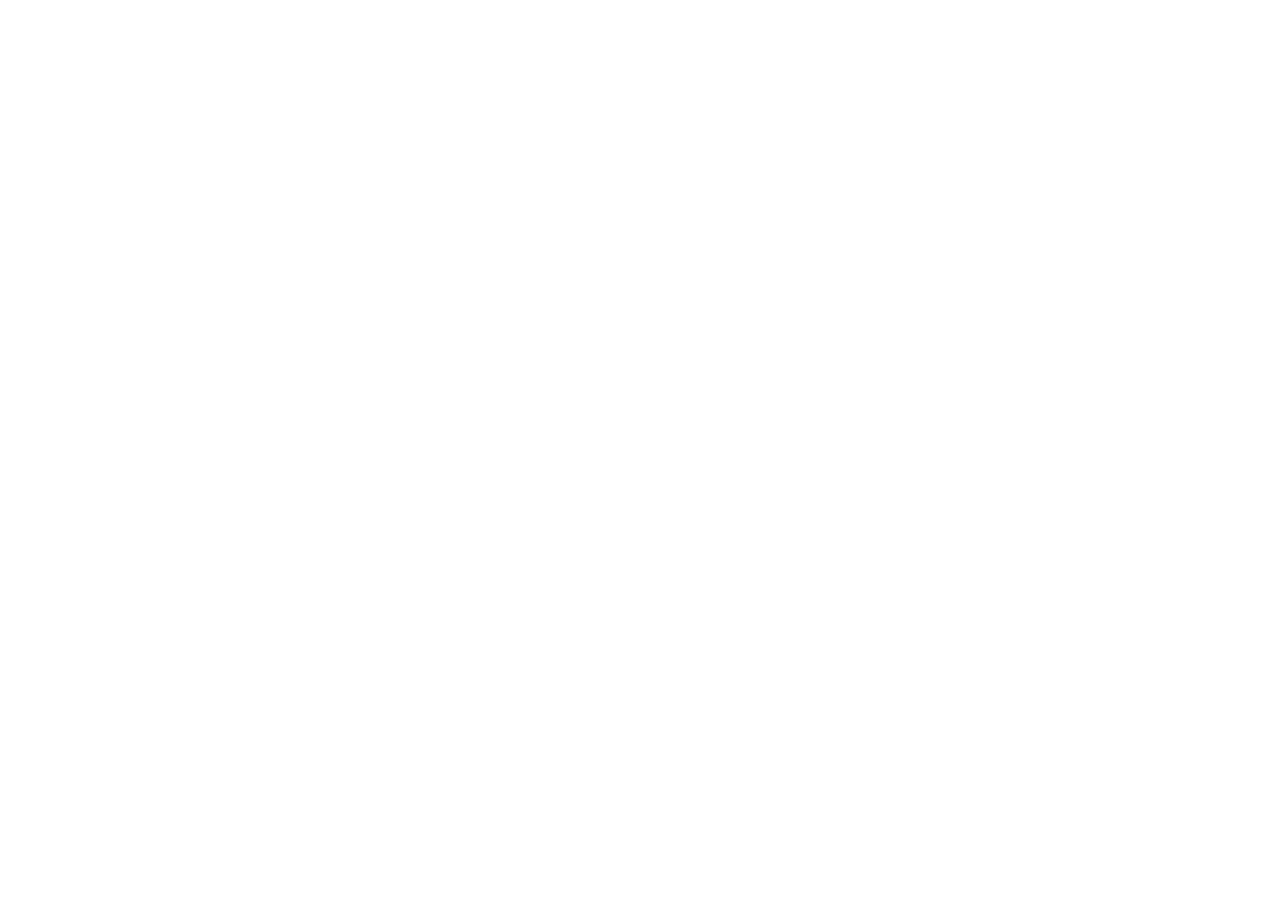
==== blurry-loading/index.html @ 9c1032fd "init: start blurry loading project" ====
<!DOCTYPE html>
<html lang="en">
<head>
  <meta charset="UTF-8">
  <meta http-equiv="X-UA-Compatible" content="IE=edge">
  <meta name="viewport" content="width=device-width, initial-scale=1.0">
  <link rel="stylesheet" href="style.css">
  <title>Blurry Loading</title>
</head>
<body>

  <script src="script.js"></script>
</body>
</html>
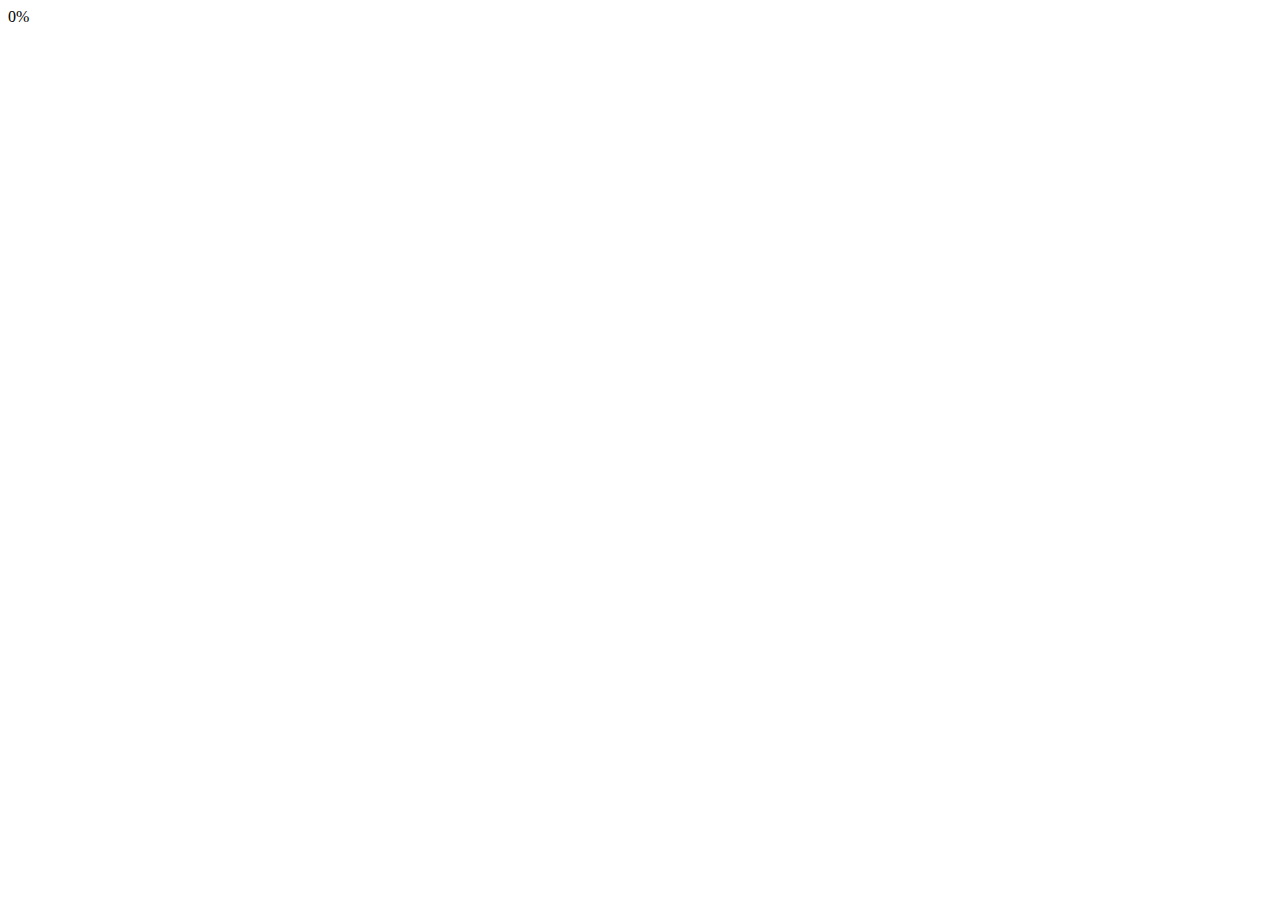
==== commit 8c819b39: "feat: add basic layout" ====
--- a/blurry-loading/index.html
+++ b/blurry-loading/index.html
@@ -8,6 +8,8 @@
   <title>Blurry Loading</title>
 </head>
 <body>
+  <div class="background"></div>
+  <div class="loading">0%</div>
 
   <script src="script.js"></script>
 </body>
